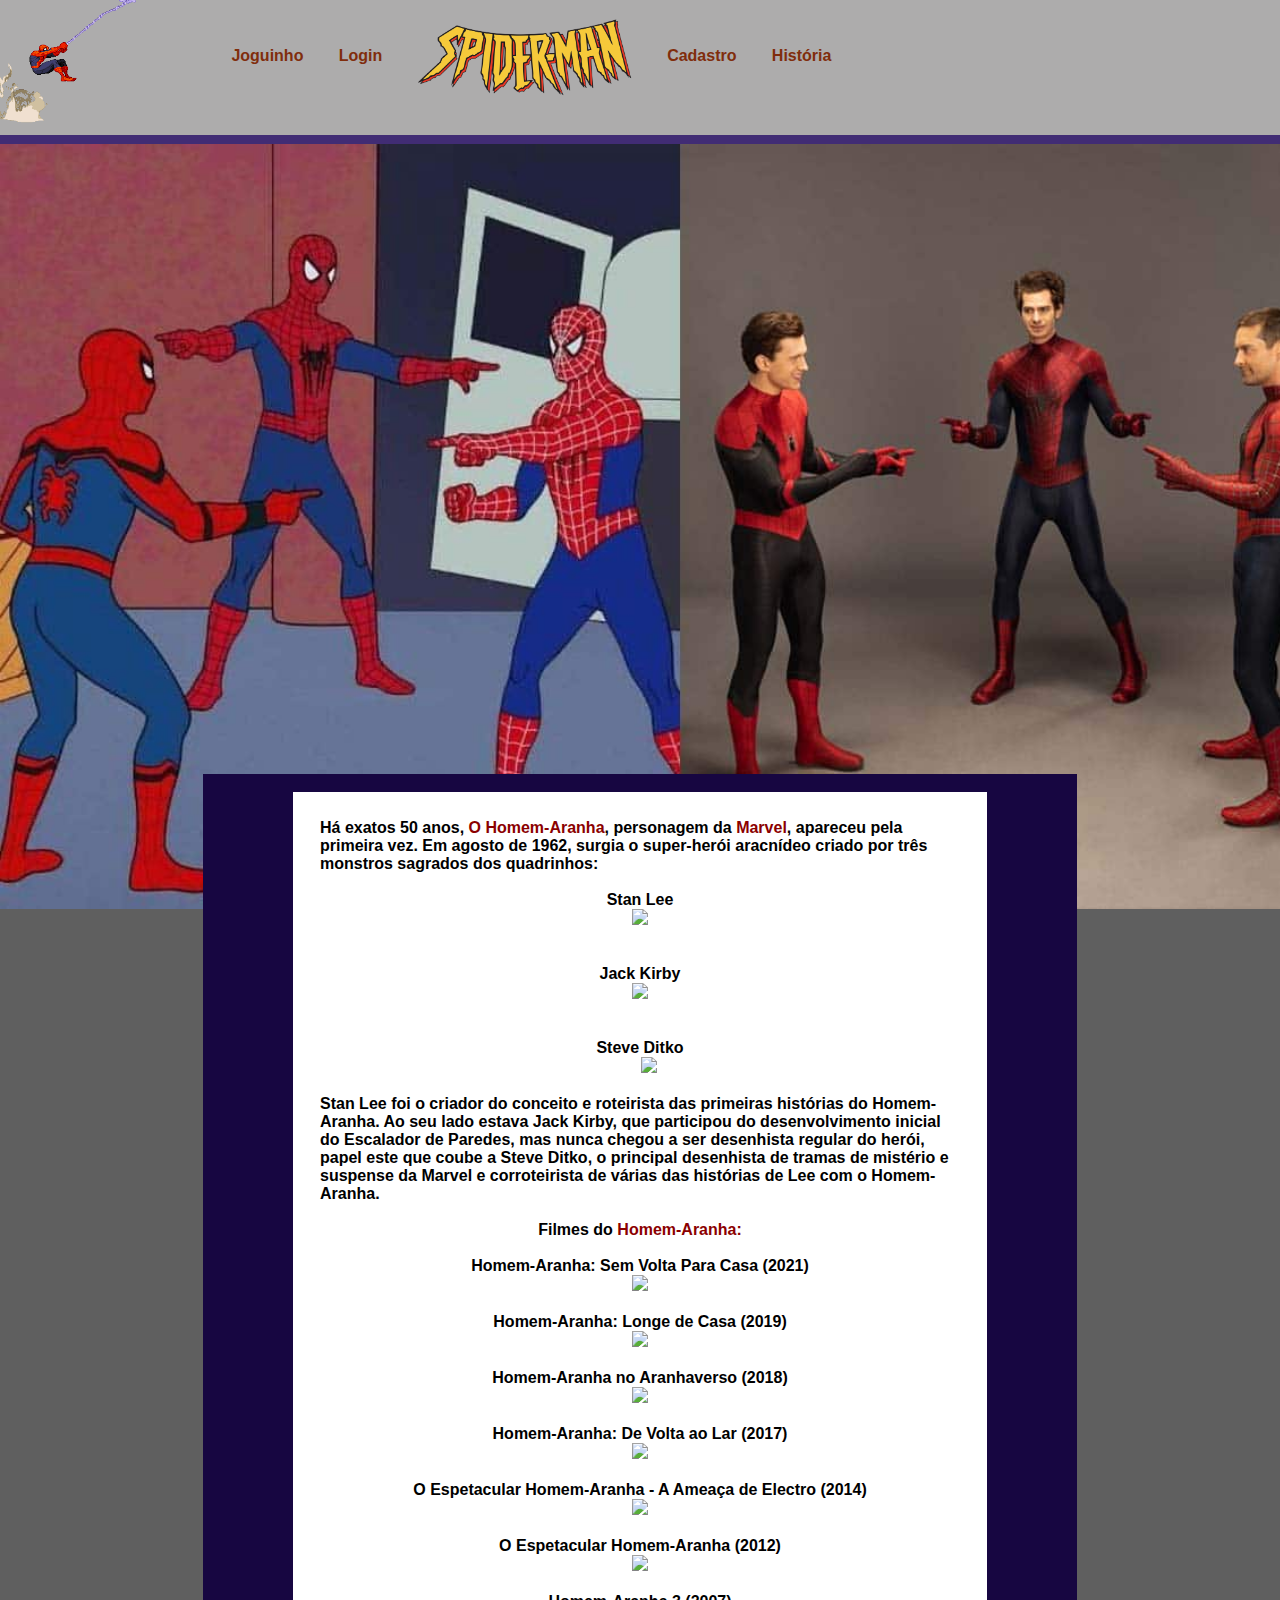
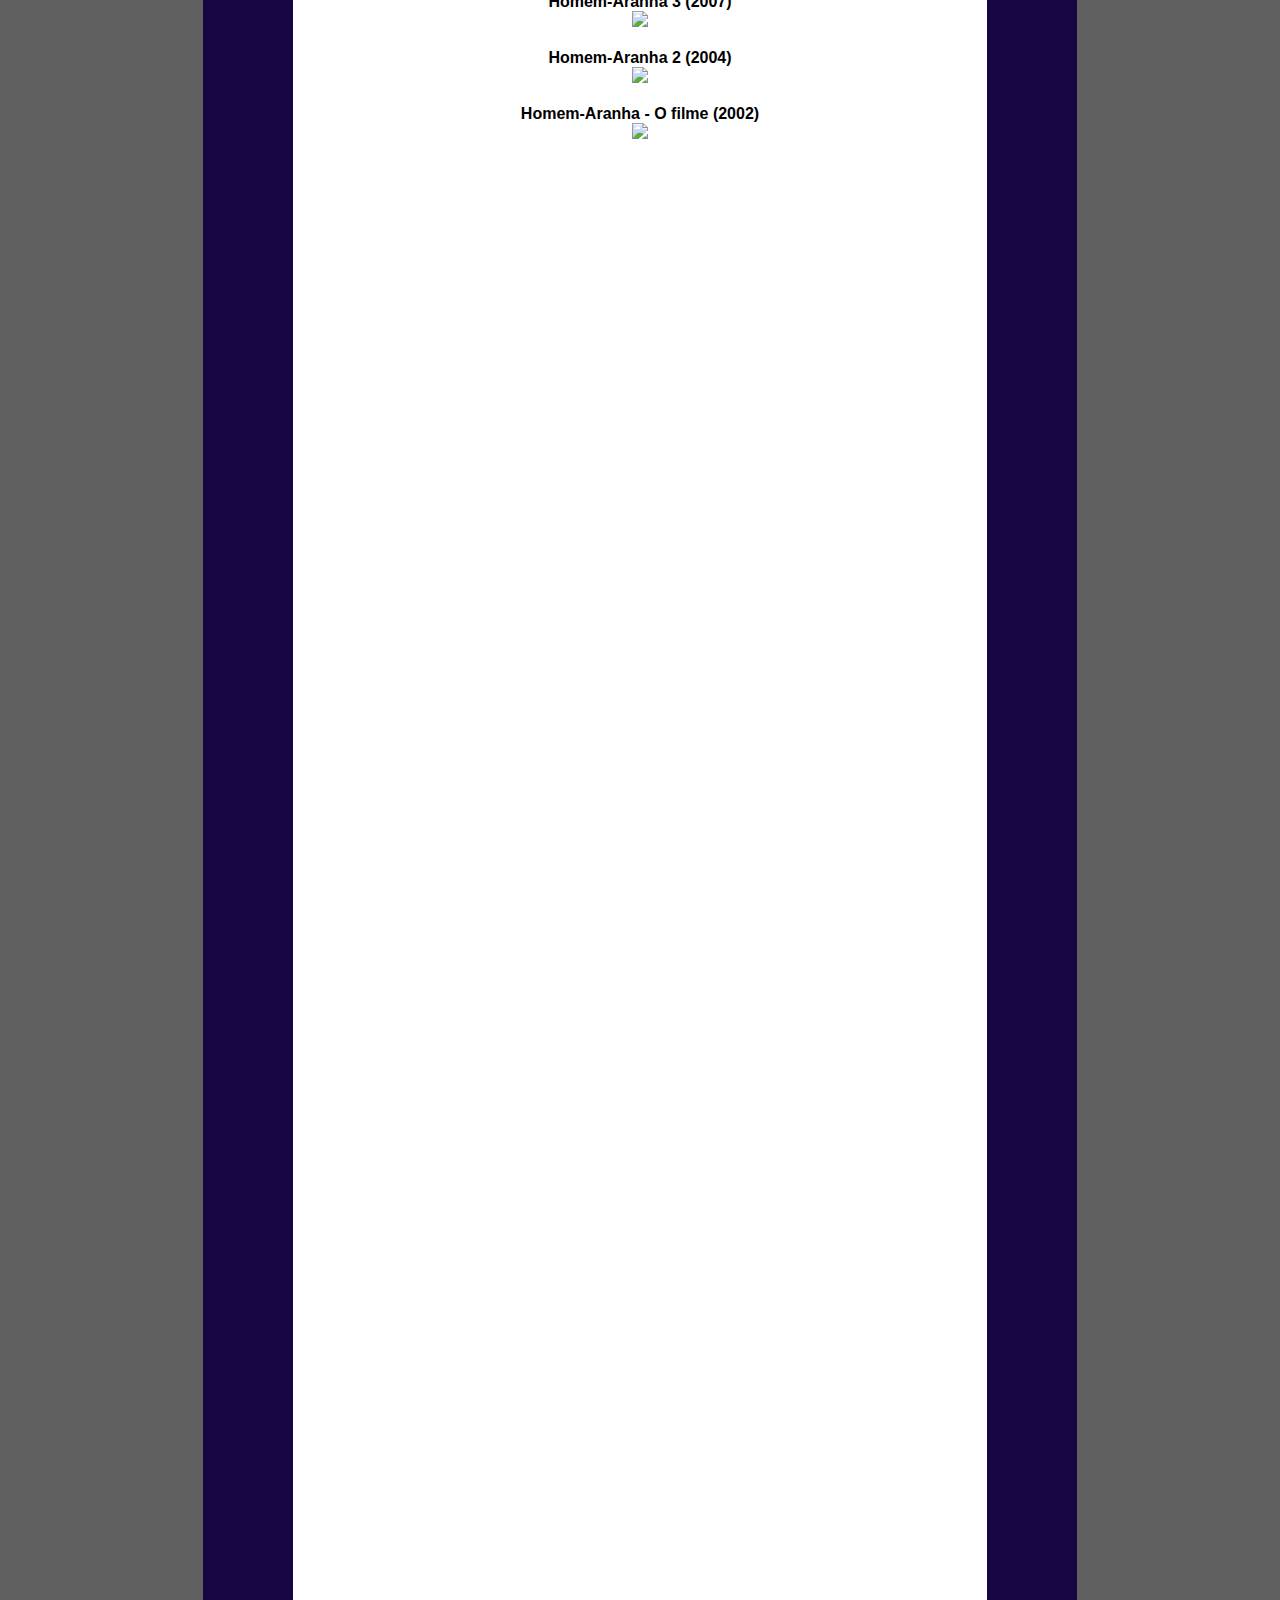
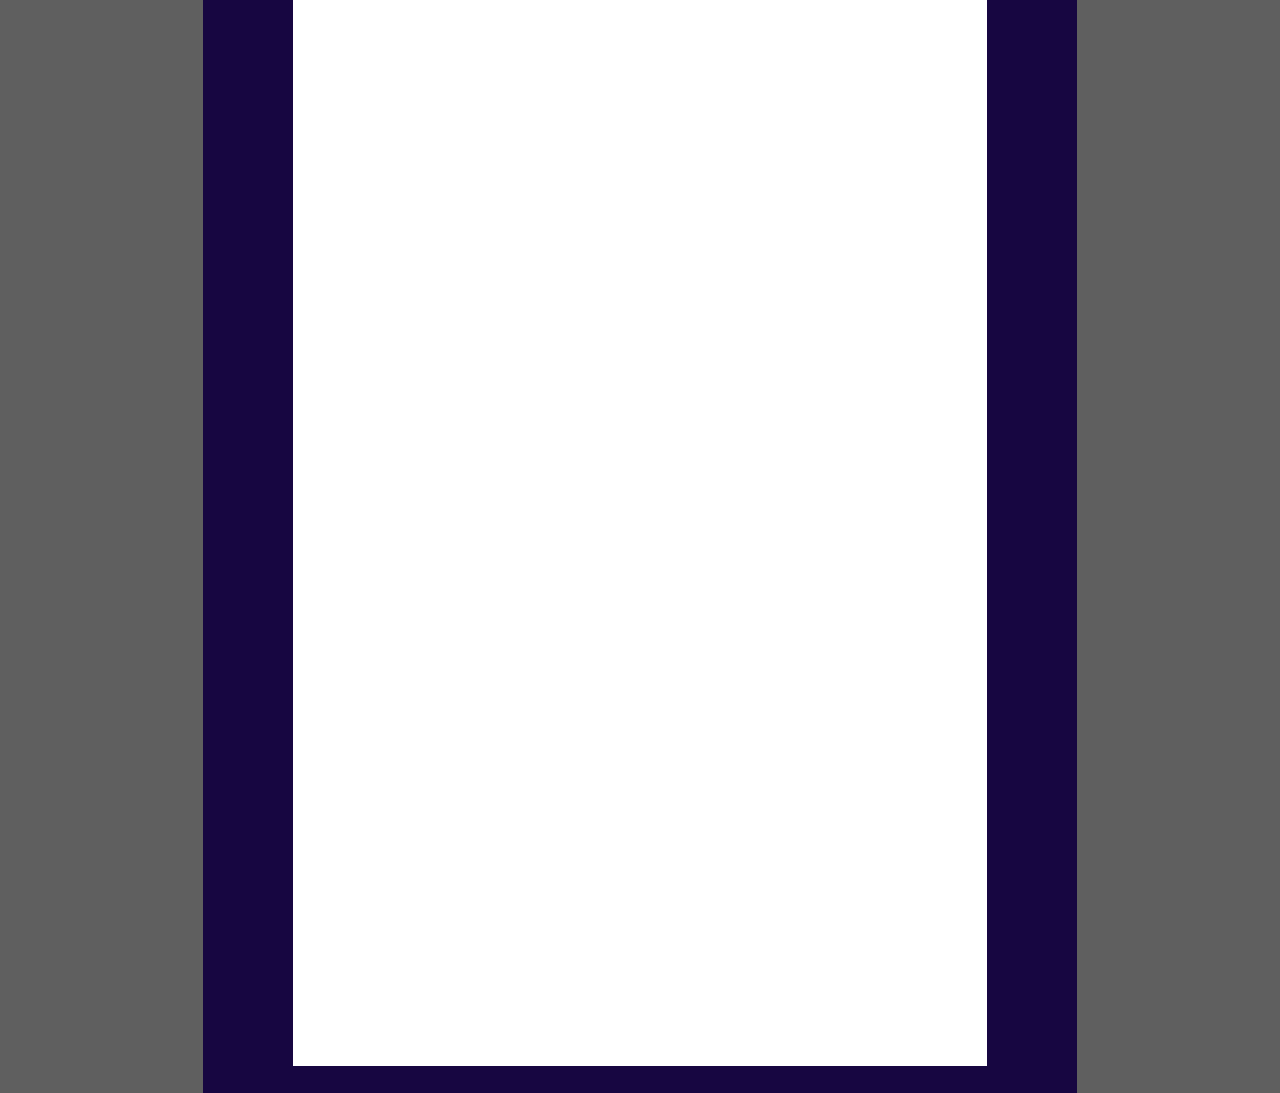
==== site/public/index.html @ 10eba56d "Atualização de paginas" ====
<!DOCTYPE html>
<html lang="en">
<head>
    <meta charset="UTF-8">
    <meta http-equiv="X-UA-Compatible" content="IE=edge">
    <meta name="viewport" content="width=device-width, initial-scale=1.0">

    <title>Miranha | Clube</title>

    <script src="./js/funcoes.js"></script>


    <link rel="icon" href="./assets/mascara-homem-aranha-1.ico">
    <link rel="stylesheet" href="./css/style.css">
    <link rel="preconnect" href="https://fonts.gstatic.com">
     
</head>
<body>
    <header class="cabeçalho">
        <div class="caixacabeçalho"> 
            <img class="gif" src="./assets/gifheader.gif">
            <b>
            <ul class="barranavegar">
                <li>
                    <a href="./joguinho.html">Joguinho</a>
                </li>
                <li>
                    <a href="./login.html">Login</a>
                </li>
                <li> <a href="./index.html"><img class="logo" src="./assets/logo.png"></a> </li>
                <li>
                    <a href="./cadastro.html">Cadastro</a>
                </li>
                <li>
                    <a href="./historia.html">História</a>
                </li>
            </ul> 
        </b>
        </div> 
    </header>
<div class="container">

    <div class="caixabranca">
        
        <b>
            Há exatos 50 anos, <b style="color:darkred ;">O Homem-Aranha</b>, personagem da  <b style="color:darkred ;">Marvel</b>, apareceu pela primeira vez. Em agosto de 1962, surgia o super-herói aracnídeo criado por três monstros sagrados dos quadrinhos: <br><br>
            <center>
            Stan Lee <br> <img src="https://t.ctcdn.com.br/6jUQu3es1vPRc3M0cP-m0lDz07Q=/400x400/smart/i490804.jpeg" height="190vh"> <br><br><br>
            Jack Kirby <br> <img src="https://images.mubicdn.net/images/cast_member/36400/cache-587217-1600169032/image-w856.jpg?size=800x" height="190vh"> <br><br><br>
            Steve Ditko <br> &nbsp; &nbsp; <img src="https://s2.glbimg.com/J65haVmGIHOMF3Im9ESLR_-gEUk=/e.glbimg.com/og/ed/f/original/2018/07/09/steven_1.jpg" height="190vh"> <br> <br>
            </center>

            Stan Lee foi o criador do conceito e roteirista das primeiras histórias do Homem-Aranha. Ao seu lado estava Jack Kirby, que participou do desenvolvimento inicial do Escalador de Paredes, mas nunca chegou a ser desenhista regular do herói, papel este que coube a Steve Ditko, o principal desenhista de tramas de mistério e suspense da Marvel e corroteirista de várias das histórias de Lee com o Homem-Aranha.

            <br> <br>

            <center>

            Filmes do <b style="color:darkred ;">Homem-Aranha:</b> 

            <br> <br>

            Homem-Aranha: Sem Volta Para Casa (2021) <br>
            <img src="https://ovicio.com.br/wp-content/uploads/2022/03/20220317-ovicio-homem-aranha-marvel-sem-volta.jpg" height="120vh"> <br> <br>
            Homem-Aranha: Longe de Casa (2019) <br>
            <img src="http://4.bp.blogspot.com/-UZUIsE2Nuds/XROIml4sgtI/AAAAAAAAG8o/3BtZskti8lkKViiEtYKA89JlYUS_6m4IACK4BGAYYCw/s1600/homem-aranha%2B-%2Blonge%2Bde%2Bcasa.png" height="120vh"> <br> <br>
            Homem-Aranha no Aranhaverso (2018) <br>
            <img src="https://a-static.mlcdn.com.br/800x560/painel-de-festa-homem-aranha-no-aranhaverso-07-colormyhome/colormyhome/7109/100e846799add0c1667c2dd6b7b55744.jpg" height="120vh"> <br> <br> 
            Homem-Aranha: De Volta ao Lar (2017) <br>
            <img src="http://d20inc.com.br/wp-content/uploads/2017/07/837434-1024x576.jpg" height="120vh"> <br> <br>
            O Espetacular Homem-Aranha - A Ameaça de Electro (2014) <br>
            <img src="http://guiadanetflix.com.br/wp-content/uploads/2017/04/O-Espetacular-Homem-Aranha-2-A-Ameaca-de-Electro-VS.jpg" height="120vh"> <br> <br>
            O Espetacular Homem-Aranha (2012) <br>
            <img src="https://viciados.net/wp-content/uploads/2021/10/Espetacular-Homem-Aranha-3.webp" height="120vh"> <br> <br>
            Homem-Aranha 3 (2007) <br>
            <img src="https://dropcultura.com.br/wp-content/uploads/2021/11/ha3-critica.jpg" height="120vh"> <br> <br>
            Homem-Aranha 2  (2004) <br>
            <img src="https://i0.wp.com/critical-room.com/wp-content/uploads/2020/10/spider_man_2.jpg?fit=800%2C404&ssl=1" height="120vh"> <br> <br>
            Homem-Aranha - O filme (2002) <br>
            <img src="https://hqscomcafe.com.br/wp-content/uploads/2021/02/Frases-do-Filme-Homem-Aranha.jpg" height="120vh">
           </center>
        </b>
    </div>
</div>

</body>
</html>
---- site/public/css/style.css ----
body {
    margin: 0;
    padding: 0;
    height: 100vh;
    font-family: 'Barlow', "Segoe UI", Tahoma, Geneva, Verdana, sans-serif;
    background-color: rgb(95, 95, 95);
  } 

.container {
  display: flex;
  height: 85vh;
  background-image: url(../assets/fundohome.jpg);
  background-size: cover;
  background-repeat: no-repeat;
  justify-content: center;
}
  
/* Cabeçalho */

.caixacabeçalho {
  height: 15vh;
  padding-right: 60vh;
    width: 100%;
    display: flex;
    background-color: rgb(173, 172, 172);
    border-bottom: 1vh solid #412c74;
  }

  .cabeçalho {
    padding-right: 56vh;
  }
  
  .cabeçalho .caixacabeçalho {
    justify-content: space-between;
  }
  
  .cabeçalho a {
    margin: 0vh;
    text-decoration: none;
    color: #802d0c;
  }
  
  .barranavegar {
    padding: 0;
    margin: 0;
    width: 600px;
    display: flex;
    align-items: center;
    justify-content: space-between;
    list-style: none;
    color: #e3b062;
  }
  
  
  .logo {
  height: 12vh;
  }
  
  .gif{
    margin: 0vh;
    height: 15vh;
  }

  /* banner com imagem */

  .banner{
    align-items: center;
    height: 87.5vh;
    background-size: cover;
    padding: 40px 0;
    
  }


  .caixabranca{
    padding: 3vh;
    margin-top: 70vh;
    margin-bottom: 10vh;
    z-index: 1;
    width: 50%;
    height: 380vh;
    background-color: white;
    border-left: 10vh solid #170641;
    border-right: 10vh solid #170641;
    border-top: 2vh solid #170641;
    border-bottom: 3vh solid #170641;
  }

  .footer{
  height: 12vh;
  width: 100%;
  }

  .rodape{
    height: 12vh;
    width: 100%;
    background-color: #412c74;
  }

  .fundoGradianteCadastro {
    position: relative;
    align-items: center;
    text-align: center;
    background-image: linear-gradient(to left, #911515 40%, rgb(8, 8, 83) 60%, #16076b );
    height: 110vh;
    width: 100%;
    padding-top: 5px;
  }

  .fundoGradianteLogin {
    position: relative;
    align-items: center;
    text-align: center;
    background-image: linear-gradient(to left, #911515 40%, rgb(8, 8, 83) 60%, #16076b );
    height: 90vh;
    width: 100%;
    padding-top: 5px;
  }

  .fundoGradianteValidacao {
    position: relative;
    align-items: center;
    text-align: center;
    background-image: linear-gradient(to left, #555697 40%, rgb(71, 59, 99) 60%, #8c89a7 );
    height: 99vh;
    width: 100%;
    padding-top: 5px;
  }

  .fundoBrancoCadastro {
    position: absolute;
    top: 20vh;
    left: 35vw;
    padding-top: 30px;
    align-items: center;
    text-align: center;
    background-color: rgb(173, 172, 172);
    border-radius: 30px;
    height: 80vh;
    width: 30vw;
    font-family: 'Segoe UI', Tahoma, Geneva, Verdana, sans-serif;
    font-weight: bolder;
    box-shadow: rgba(0, 0, 0, 0.418) 0px 5px 12px;
  }

  .fundoBrancoLogin {
    position: absolute;
    top: 20vh;
    left: 35vw;
    padding-top: 30px;
    align-items: center;
    text-align: center;
    background-color: rgb(173, 172, 172);
    border-radius: 30px;
    height: 40vh;
    width: 30vw;
    font-family: 'Segoe UI', Tahoma, Geneva, Verdana, sans-serif;
    font-weight: bolder;
    box-shadow: rgba(0, 0, 0, 0.418) 0px 5px 12px;
  }

  .fundoBrancoValidacao {
    position: absolute;
    top: 20vh;
    left: 35vw;
    padding-top: 30px;
    align-items: center;
    text-align: center;
    background-color: rgb(250, 249, 249);
    border-radius: 30px;
    height: 55vh;
    width: 30vw;
    font-family: 'Segoe UI', Tahoma, Geneva, Verdana, sans-serif;
    font-weight: bolder;
    box-shadow: rgba(0, 0, 0, 0.418) 0px 5px 12px;
  }

  .spanNegrito {
    color: rgb(0, 0, 0);
    text-align: center;
    text-transform: uppercase;
    font-weight: bold
  }

  .input01 {
    border-radius: 5px;
    border: 2px solid white;
    box-shadow: 0 0 0 0px white, 0 0 0 2px #1a2374, 0 2px 4px rgba(0, 0, 0, 0.2);
    width: 80%;
  }

  .input02 {
    border-radius: 5px;
    border: 2px solid white;
    box-shadow: 0 0 0 0px white, 0 0 0 2px #9c1212, 0 2px 4px rgba(0, 0, 0, 0.2);
    width: 80%;
  }

  .button01{
    background-image: linear-gradient(to left, #911515 40%, rgb(8, 8, 83) 60%, #16076b );
    color: white;
    border-radius: 10px;
    width: 8vw;
    height: 6vh;
    cursor: pointer;
    border: 2px solid white;
    transition-duration: 2s;
  }

  .button01:hover {
    background-color: #48147d;
    color: white;
    transform: scale(1.2)
  }

  .Multiverso{
    padding-left: 5vh;
    display: flex;
    flex-direction: row;
    align-items: center;
    height: 60vh;
    background-color: white;
    border-bottom: 2vh solid #cccccc;
  }

  .ImagemMultiVerso{
    padding-top: 0.5vh;
  }

  .textoMultiVerso{
    display: flex;
    flex-direction: row;
    align-items: center;
    height: 44vh;
    padding-left: 3vh;
    padding-right: 3vh;
    width: 115vh;
    background-color: rgb(206, 206, 206);
  } 


  .Aranha1{
    padding-left: 5vh;
    display: flex;
    flex-direction: row;
    align-items: center;
    height: 50vh;
    background-color: white;
    border-bottom: 2vh solid #cccccc;
  }

  .ImagemTobey{
    padding-top: 0.5vh;
    height: 44vh;
  }

  .TextoTobey{
    display: flex;
    flex-direction: row;
    align-items: center;
    height: 44vh;
    padding-left: 3vh;
    padding-right: 3vh;
    width: 162vh;
    background-color: rgb(206, 206, 206);
  }


  .Aranha2{
    padding-left: 5vh;
    display: flex;
    flex-direction: row;
    align-items: center;
    height: 50vh;
    background-color: white;
    border-bottom: 2vh solid #cccccc;
  }

  .ImagemAndrew{
    padding-top: 0.5vh;
    height: 44vh;
  }

  .TextoAndrew{
    display: flex;
    flex-direction: row;
    align-items: center;
    height: 44vh;
    padding-left: 3vh;
    padding-right: 3vh;
    width: 162vh;
    background-color: rgb(206, 206, 206);
  }


  .Aranha3{
    padding-left: 5vh;
    display: flex;
    flex-direction: row;
    align-items: center;
    height: 50vh;
    background-color: white;
    border-bottom: 2vh solid #cccccc;
  }

  .ImagemTom{
    padding-top: 0.5vh;
    height: 44vh;
  }

  .TextoTom{
    display: flex;
    flex-direction: row;
    align-items: center;
    height: 44vh;
    padding-left: 3vh;
    padding-right: 3vh;
    width: 160vh;
    background-color: rgb(206, 206, 206);
  }

  .Aranha4{
    padding-left: 5vh;
    display: flex;
    flex-direction: row;
    align-items: center;
    height: 50vh;
    background-color: white;
    border-bottom: 2vh solid #cccccc;
  }

  .ImagemMiles{
    padding-top: 0.5vh;
    height: 44vh;
  }

  .TextoMiles{
    display: flex;
    flex-direction: row;
    align-items: center;
    height: 44vh;
    padding-left: 3vh;
    padding-right: 3vh;
    width: 162vh;
    background-color: rgb(206, 206, 206);
  }

  .Aranha5{
    padding-left: 5vh;
    display: flex;
    flex-direction: row;
    align-items: center;
    height: 50vh;
    background-color: white;
    border-bottom: 2vh solid #cccccc;
  }

  .ImagemGwen{
    padding-top: 0.8vh;
    height: 44vh;
  }

  .TextoGwen{
    display: flex;
    flex-direction: row;
    align-items: center;
    height: 44vh;
    padding-left: 3vh;
    padding-right: 3vh;
    width: 162vh;
    background-color: rgb(206, 206, 206);
  }

  .Aranha6{
    padding-left: 5vh;
    display: flex;
    flex-direction: row;
    align-items: center;
    height: 50vh;
    background-color: white;
    border-bottom: 2vh solid #cccccc;
  }

  .ImagemPorco{
    padding-top: 0.5vh;
    height: 44vh;
  }

  .TextoPorco{
    display: flex;
    flex-direction: row;
    align-items: center;
    height: 44vh;
    padding-left: 3vh;
    padding-right: 3vh;
    width: 162vh;
    background-color: rgb(206, 206, 206);
  }

  .Aranha7{
    padding-left: 5vh;
    display: flex;
    flex-direction: row;
    align-items: center;
    height: 50vh;
    background-color: white;
    border-bottom: 2vh solid #cccccc;
  }

  .ImagemPeni{
    padding-top: 0.5vh;
    height: 44vh;
  }

  .TextoPeni{
    display: flex;
    flex-direction: row;
    align-items: center;
    height: 44vh;
    padding-left: 3vh;
    padding-right: 3vh;
    width: 162vh;
    background-color: rgb(206, 206, 206);
  }

  .Aranha8{
    padding-left: 5vh;
    display: flex;
    flex-direction: row;
    align-items: center;
    height: 50vh;
    background-color: white;
    border-bottom: 2vh solid #cccccc;
  }

  .ImagemNoir{
    padding-top: 0.5vh;
    height: 44vh;
  }

  .TextoNoir{
    display: flex;
    flex-direction: row;
    align-items: center;
    height: 44vh;
    padding-left: 3vh;
    padding-right: 3vh;
    width: 162vh;
    background-color: rgb(206, 206, 206);
  }

  .imagemRobo{
    display: flex;
    flex-direction: row;
    align-items: center;
    justify-content: center;
  }

  .Robo{
    height: 20vh;
  }


  .textovalidacao{
    color: rgb(24, 20, 39);
  }

  .comboImagens{
    display: flex;
    flex-direction: row;
    align-items: center;
    justify-content: center;
    height: 12vh;
  }

  .img1{
    padding-top: 0.5vh;
    height: 10vh;
  }

  .img2{
    height: 10vh;
  }

  .img3{
    height: 10vh;
  }

  .fundovermelho{
    justify-content: center;
    display: flex;
    flex-direction: column;
    align-items: center;
    width: 100%;
    height: 99vh;
    background-color: #cc0000;
  }
  .erro{
    text-align: center;
    color: white;
  }

  .fundovermelho2{
    justify-content: center;
    display: flex;
    flex-direction: column;
    align-items: center;
    width: 100%;
    height: 99vh;
    background-color: #cc0000;
  }
  .erro2{
    text-align: center;
    color: white;
  }
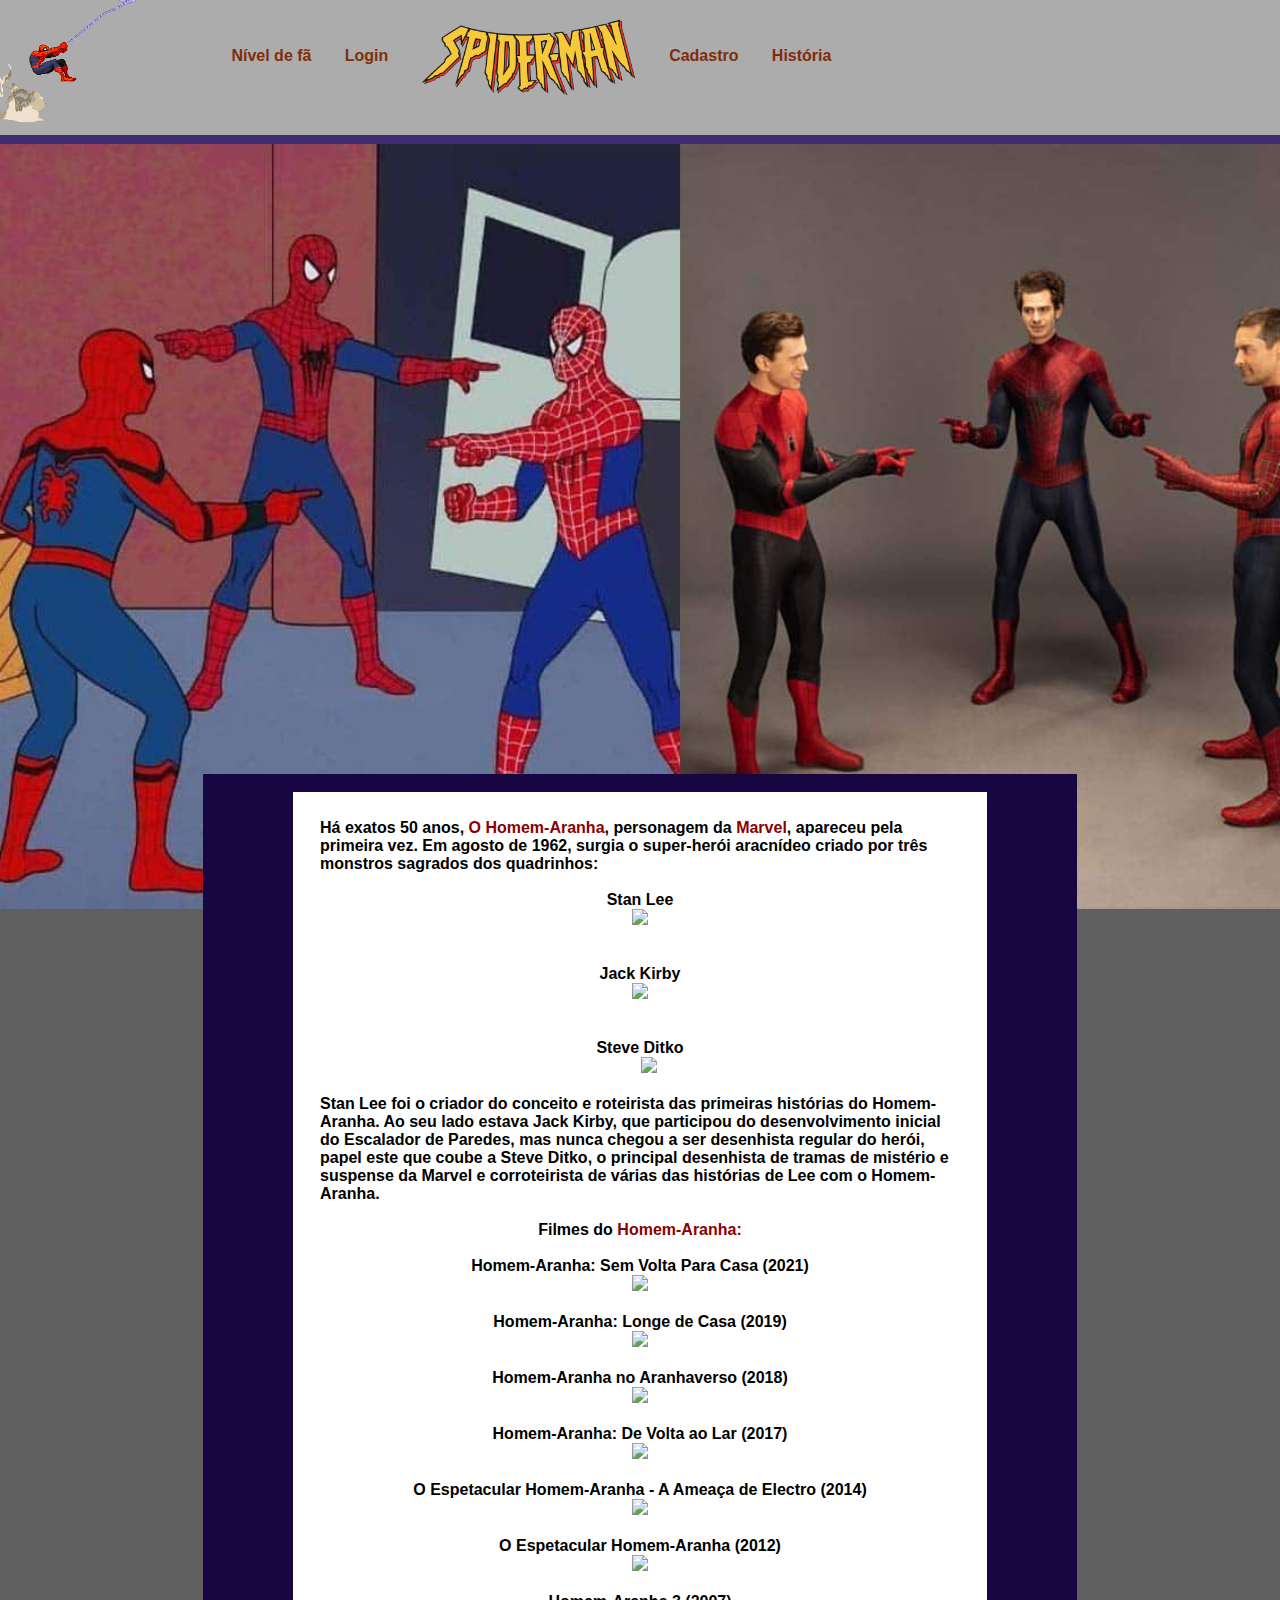
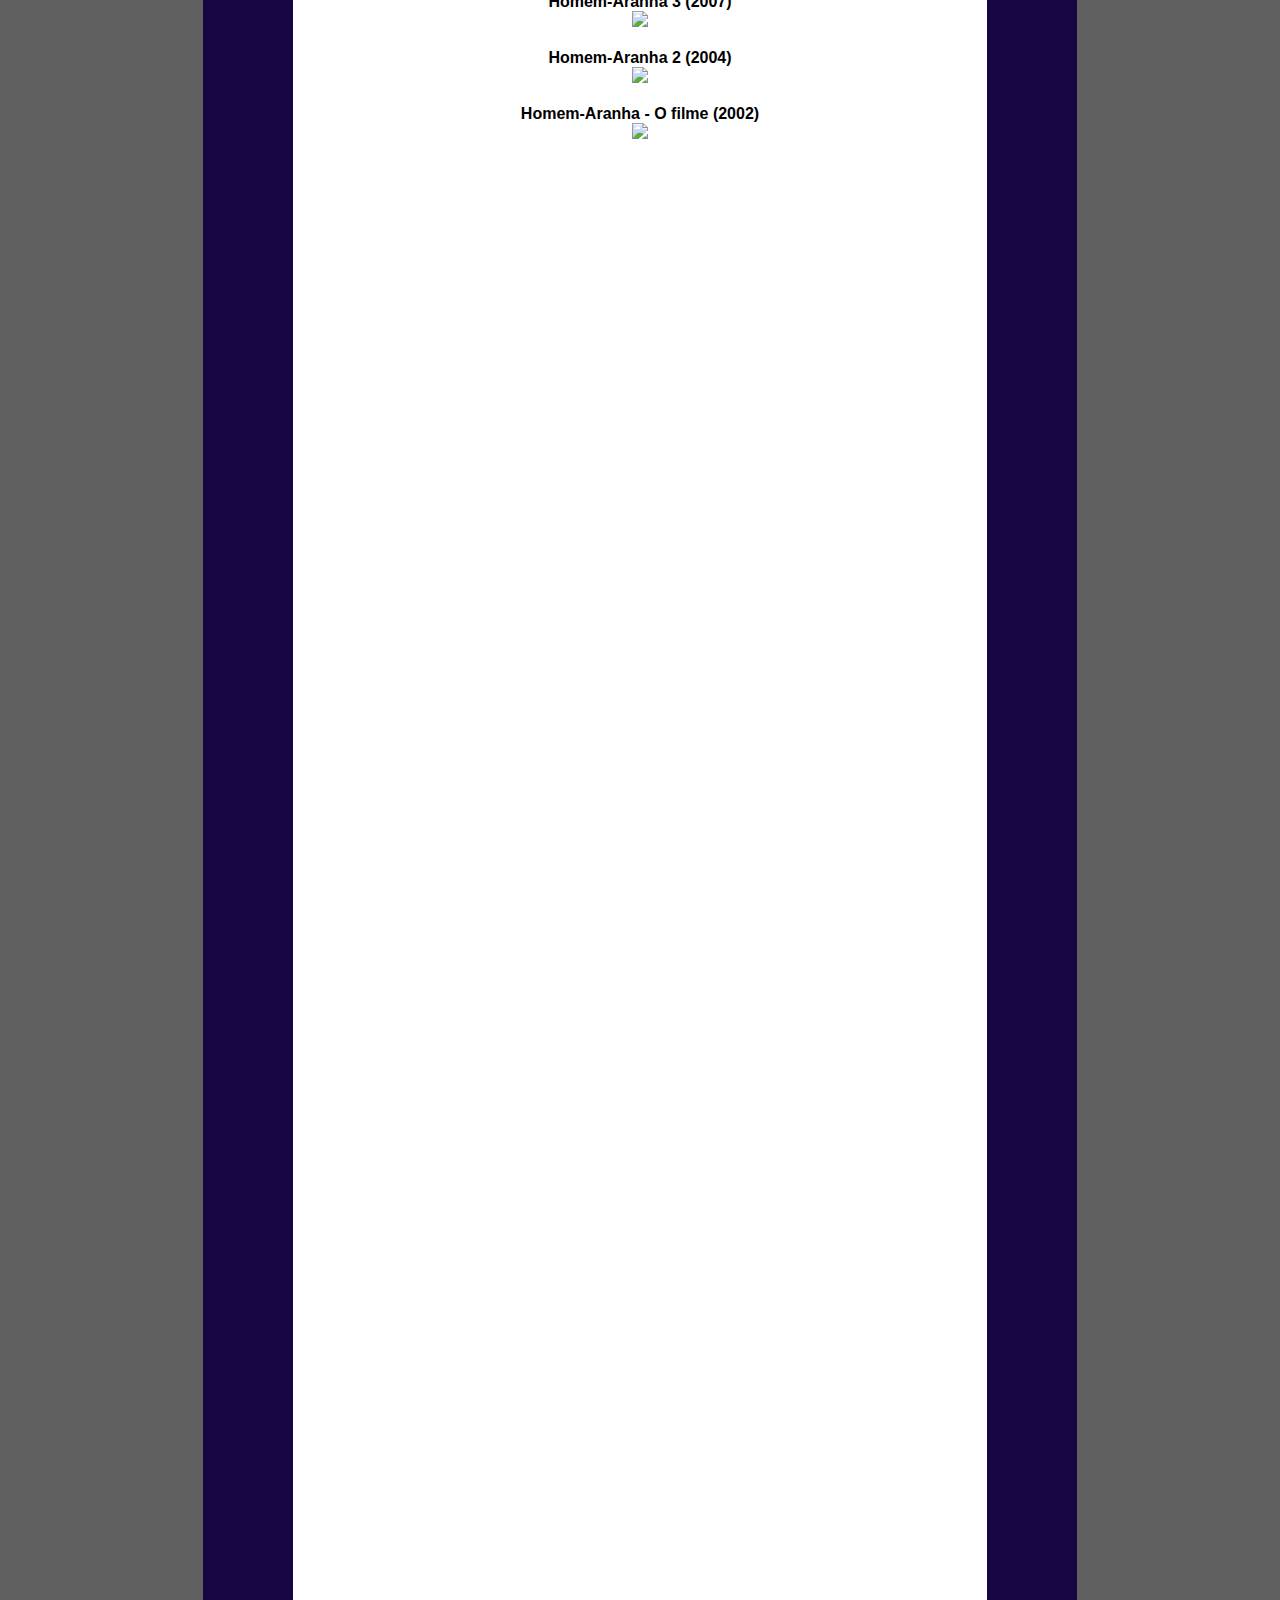
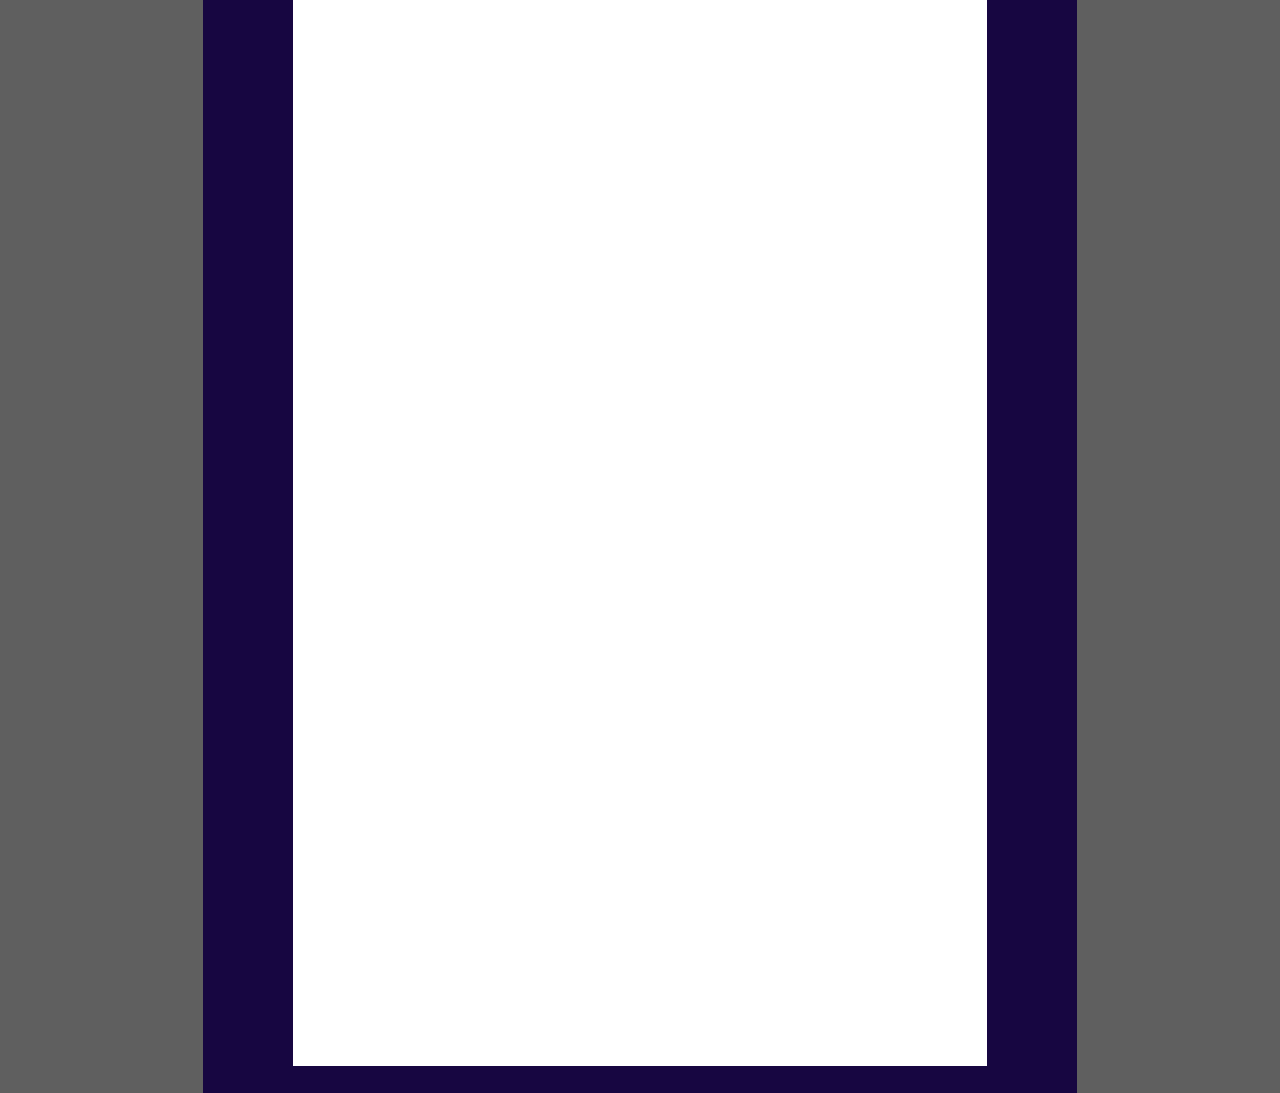
==== commit 6bac16eb: "dashboard funcionando" ====
--- a/site/public/index.html
+++ b/site/public/index.html
@@ -22,7 +22,7 @@
             <b>
             <ul class="barranavegar">
                 <li>
-                    <a href="./joguinho.html">Joguinho</a>
+                    <a href="./nivel.html">Nível de fã</a>
                 </li>
                 <li>
                     <a href="./login.html">Login</a>
--- a/site/public/css/style.css
+++ b/site/public/css/style.css
@@ -1,4 +1,5 @@
 body {
+  overflow-x: hidden;
     margin: 0;
     padding: 0;
     height: 100vh;
@@ -514,7 +515,79 @@
     color: white;
   }
 
-  
-
-
-  
+  .fundobrancovotacao{
+    margin-right: 0;
+    margin-left: 50vh;
+    width: 100%;
+    height: 110vh;
+    background-color: #cccccc;
+  }
+
+  .combojoguinho{
+    text-align: center;
+    margin: 0;
+    display: flex;
+    flex-direction: row;
+    align-items: center; 
+    width: 206vh;
+    height: 40vh;
+    background-color: #cccccc;
+   }
+
+   .combojoguinho2{
+    text-align: center;
+    margin: 0;
+    display: flex;
+    flex-direction: row;
+    align-items: center; 
+    width: 206vh;
+    height: 30vh;
+    background-color: #cccccc;
+   }
+
+   .combojoguinho3{
+     padding-top: 5vh;
+    text-align: center;
+    margin: 0;
+    display: flex;
+    flex-direction: row;
+    align-items: center; 
+    width: 206vh;
+    height: 30vh;
+    background-color: #cccccc;
+   }
+
+   .voto{
+     margin-top: 0vh;
+     margin-left: 3vh;
+     height: 28vh;
+     width: 48vh;
+   }
+
+   .votos{
+     display: flex;
+     flex-direction: column;
+     background-color: #2519c5;
+     text-align: center;
+     align-items: center;
+     margin-left: 50vh;
+     justify-content: center;
+     height: 50vh;
+   }
+
+   .inputvoto{
+     border-radius: 2vh;
+     height: 3vh;
+     width: 30vh;
+   }
+
+   .inputnome{
+    border-radius: 2vh;
+    height: 3vh;
+    width: 30vh;
+  }
+
+  
+
+
+  
